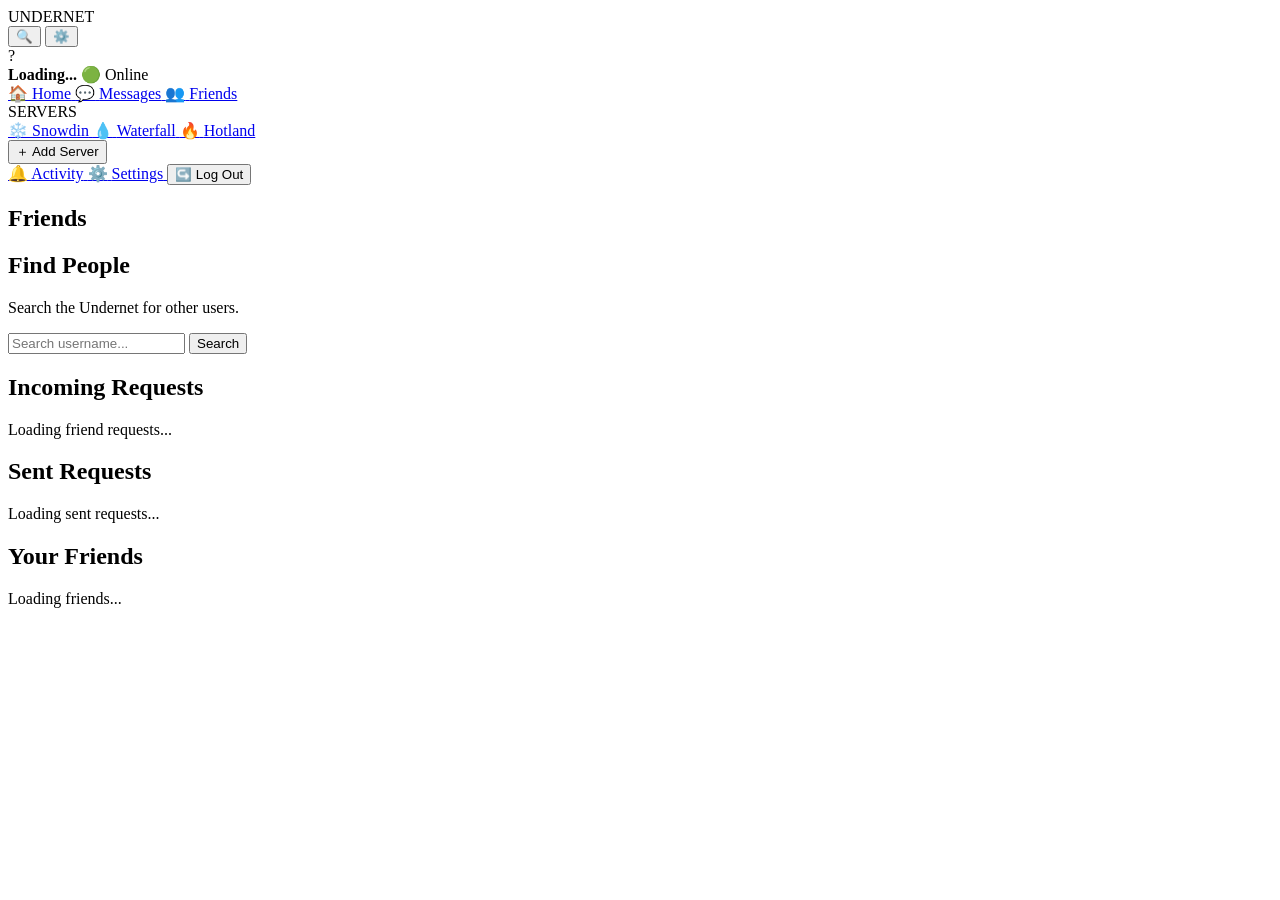
==== friends.html @ 5c5b6b79 "Add files via upload" ====
<!DOCTYPE html>
<html lang="en">
<head>
    <meta charset="UTF-8">
    <meta name="viewport" content="width=device-width, initial-scale=1.0">

    <title>Friends - Undernet</title>

    <!-- Correct path: static/style.css -->
    <link rel="stylesheet" href="../static/style.css">
</head>

<body class="falling-stars">

<div class="undernet">

    <!-- TOP BAR -->

    <header class="topbar">

        <div class="logo">
            UNDERNET
        </div>

        <div class="top-actions">
            <button type="button" title="Search">🔍</button>
            <button type="button" title="Settings">⚙️</button>
        </div>

    </header>


    <!-- SIDEBAR -->

    <nav class="nav-zone">

        <div class="menu-indicator">
            <span></span>
            <span></span>
            <span></span>
        </div>


        <div class="nav-panel">

            <!-- PROFILE -->

            <div class="nav-profile">

                <div class="big-avatar" id="nav-avatar">
                    ?
                </div>

                <div>
                    <strong id="nav-username">
                        Loading...
                    </strong>

                    <span>
                        🟢 Online
                    </span>
                </div>

            </div>


            <!-- NAVIGATION -->

            <div class="nav-links">

                <a href="home.html" class="nav-link">
                    <span>🏠</span>
                    <label>Home</label>
                </a>

                <a href="messages.html" class="nav-link">
                    <span>💬</span>
                    <label>Messages</label>
                </a>

                <a href="friends.html" class="nav-link active">
                    <span>👥</span>
                    <label>Friends</label>
                </a>

            </div>


            <!-- SERVERS -->

            <div class="nav-heading">
                SERVERS
            </div>

            <div class="server-list">

                <a href="#" class="server">
                    <span>❄️</span>
                    <label>Snowdin</label>
                </a>

                <a href="#" class="server">
                    <span>💧</span>
                    <label>Waterfall</label>
                </a>

                <a href="#" class="server">
                    <span>🔥</span>
                    <label>Hotland</label>
                </a>

            </div>


            <button type="button" class="add-server">
                ＋ Add Server
            </button>


            <!-- BOTTOM NAV -->

            <div class="nav-bottom">

                <a href="#" class="nav-link">
                    <span>🔔</span>
                    <label>Activity</label>
                </a>

                <a href="#" class="nav-link">
                    <span>⚙️</span>
                    <label>Settings</label>
                </a>

                <button
                    type="button"
                    class="nav-link logout"
                    id="logout-button"
                >
                    <span>↪️</span>
                    <label>Log Out</label>
                </button>

            </div>

        </div>

    </nav>


    <!-- MAIN CONTENT -->

    <main class="content">

        <div class="content-header">
            <h2>Friends</h2>
        </div>


        <div class="friends-page">

            <!-- STATUS MESSAGE -->

            <div
                id="friend-notice"
                class="friend-notice"
                style="display: none;"
            ></div>


            <!-- SEARCH -->

            <section class="friends-search">

                <h1>Find People</h1>

                <p>
                    Search the Undernet for other users.
                </p>


                <form
                    id="friend-search-form"
                    class="friend-search-form"
                >

                    <input
                        id="friend-search-input"
                        type="text"
                        placeholder="Search username..."
                        autocomplete="off"
                        maxlength="32"
                    >

                    <button type="submit">
                        Search
                    </button>

                </form>

            </section>


            <!-- SEARCH RESULTS -->

            <section
                id="search-results-section"
                class="friends-section"
                style="display: none;"
            >

                <h2>
                    Search Results
                </h2>

                <div
                    id="search-results"
                    class="friend-list"
                ></div>

            </section>


            <!-- INCOMING REQUESTS -->

            <section class="friends-section">

                <h2>
                    Incoming Requests
                </h2>

                <div
                    id="incoming-requests"
                    class="friend-list"
                >

                    <div class="empty-box">
                        Loading friend requests...
                    </div>

                </div>

            </section>


            <!-- SENT REQUESTS -->

            <section class="friends-section">

                <h2>
                    Sent Requests
                </h2>

                <div
                    id="outgoing-requests"
                    class="friend-list"
                >

                    <div class="empty-box">
                        Loading sent requests...
                    </div>

                </div>

            </section>


            <!-- FRIEND LIST -->

            <section class="friends-section">

                <h2>
                    Your Friends
                </h2>

                <div
                    id="friend-list"
                    class="friend-list"
                >

                    <div class="empty-box">
                        Loading friends...
                    </div>

                </div>

            </section>

        </div>

    </main>

</div>


<!-- SUPABASE / FRIENDS -->

<script
    type="module"
    src="../js/friends.js"
></script>

</body>
</html>
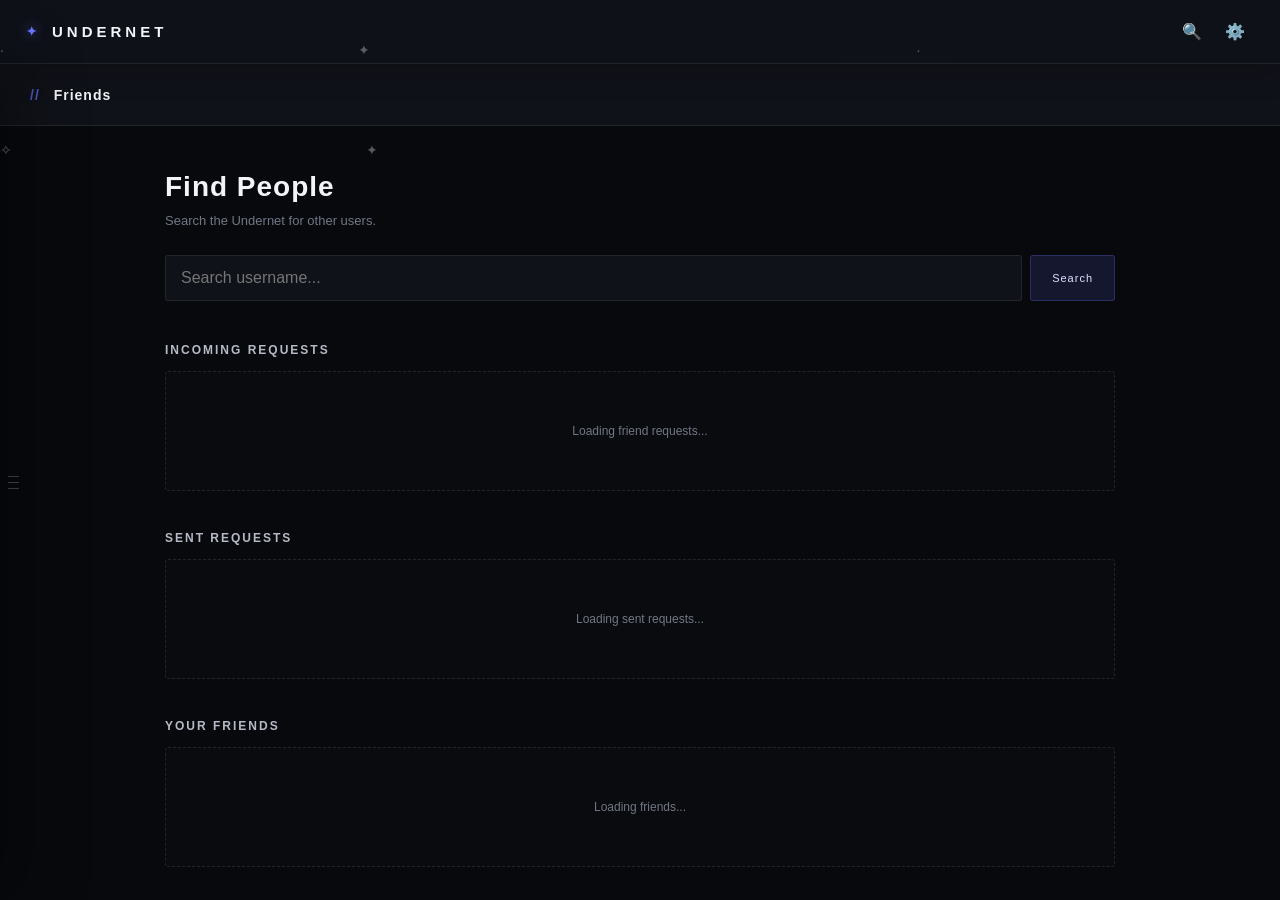
==== commit 7f43a046: "Update friends.html" ====
--- a/friends.html
+++ b/friends.html
@@ -1,13 +1,20 @@
 <!DOCTYPE html>
 <html lang="en">
+
 <head>
     <meta charset="UTF-8">
-    <meta name="viewport" content="width=device-width, initial-scale=1.0">
+
+    <meta
+        name="viewport"
+        content="width=device-width, initial-scale=1.0"
+    >
 
     <title>Friends - Undernet</title>
 
-    <!-- Correct path: static/style.css -->
-    <link rel="stylesheet" href="../static/style.css">
+    <link
+        rel="stylesheet"
+        href="style.css"
+    >
 </head>
 
 <body class="falling-stars">
@@ -23,8 +30,21 @@
         </div>
 
         <div class="top-actions">
-            <button type="button" title="Search">🔍</button>
-            <button type="button" title="Settings">⚙️</button>
+
+            <button
+                type="button"
+                title="Search"
+            >
+                🔍
+            </button>
+
+            <button
+                type="button"
+                title="Settings"
+            >
+                ⚙️
+            </button>
+
         </div>
 
     </header>
@@ -35,9 +55,11 @@
     <nav class="nav-zone">
 
         <div class="menu-indicator">
+
             <span></span>
             <span></span>
             <span></span>
+
         </div>
 
 
@@ -47,11 +69,15 @@
 
             <div class="nav-profile">
 
-                <div class="big-avatar" id="nav-avatar">
+                <div
+                    class="big-avatar"
+                    id="nav-avatar"
+                >
                     ?
                 </div>
 
                 <div>
+
                     <strong id="nav-username">
                         Loading...
                     </strong>
@@ -59,6 +85,7 @@
                     <span>
                         🟢 Online
                     </span>
+
                 </div>
 
             </div>
@@ -68,17 +95,26 @@
 
             <div class="nav-links">
 
-                <a href="home.html" class="nav-link">
+                <a
+                    href="home.html"
+                    class="nav-link"
+                >
                     <span>🏠</span>
                     <label>Home</label>
                 </a>
 
-                <a href="messages.html" class="nav-link">
+                <a
+                    href="messages.html"
+                    class="nav-link"
+                >
                     <span>💬</span>
                     <label>Messages</label>
                 </a>
 
-                <a href="friends.html" class="nav-link active">
+                <a
+                    href="friends.html"
+                    class="nav-link active"
+                >
                     <span>👥</span>
                     <label>Friends</label>
                 </a>
@@ -92,19 +128,29 @@
                 SERVERS
             </div>
 
+
             <div class="server-list">
 
-                <a href="#" class="server">
+                <a
+                    href="server.html?server=snowdin"
+                    class="server"
+                >
                     <span>❄️</span>
                     <label>Snowdin</label>
                 </a>
 
-                <a href="#" class="server">
+                <a
+                    href="server.html?server=waterfall"
+                    class="server"
+                >
                     <span>💧</span>
                     <label>Waterfall</label>
                 </a>
 
-                <a href="#" class="server">
+                <a
+                    href="server.html?server=hotland"
+                    class="server"
+                >
                     <span>🔥</span>
                     <label>Hotland</label>
                 </a>
@@ -112,7 +158,10 @@
             </div>
 
 
-            <button type="button" class="add-server">
+            <button
+                type="button"
+                class="add-server"
+            >
                 ＋ Add Server
             </button>
 
@@ -121,12 +170,18 @@
 
             <div class="nav-bottom">
 
-                <a href="#" class="nav-link">
+                <a
+                    href="#"
+                    class="nav-link"
+                >
                     <span>🔔</span>
                     <label>Activity</label>
                 </a>
 
-                <a href="#" class="nav-link">
+                <a
+                    href="#"
+                    class="nav-link"
+                >
                     <span>⚙️</span>
                     <label>Settings</label>
                 </a>
@@ -152,7 +207,11 @@
     <main class="content">
 
         <div class="content-header">
-            <h2>Friends</h2>
+
+            <h2>
+                Friends
+            </h2>
+
         </div>
 
 
@@ -171,7 +230,9 @@
 
             <section class="friends-search">
 
-                <h1>Find People</h1>
+                <h1>
+                    Find People
+                </h1>
 
                 <p>
                     Search the Undernet for other users.
@@ -296,8 +357,9 @@
 
 <script
     type="module"
-    src="../js/friends.js"
+    src="friends.js"
 ></script>
 
 </body>
-</html>+
+</html>
--- a/style.css
+++ b/style.css
@@ -0,0 +1,1863 @@
+/* =========================================================
+   UNDERNET
+   NETWORK INTERFACE UI
+   ========================================================= */
+
+* {
+    box-sizing: border-box;
+}
+
+:root {
+    --bg: #08090d;
+    --bg-2: #0c0e13;
+
+    --surface: #101219;
+    --surface-2: #141720;
+    --surface-3: #191d27;
+    --surface-hover: #202531;
+
+    --border: rgba(255, 255, 255, 0.08);
+    --border-strong: rgba(255, 255, 255, 0.14);
+
+    --text: #f3f4f7;
+    --text-soft: #b5bac6;
+    --text-muted: #707784;
+
+    --accent: #6875ff;
+    --accent-hover: #7b86ff;
+    --accent-soft: rgba(104, 117, 255, 0.14);
+
+    --success: #55d982;
+    --danger: #ff656b;
+
+    --shadow:
+        0 25px 80px rgba(0, 0, 0, 0.55);
+
+    --radius: 5px;
+    --radius-small: 3px;
+
+    --transition: 0.18s ease;
+}
+
+html,
+body {
+    width: 100%;
+    height: 100%;
+
+    margin: 0;
+
+    font-family:
+        Inter,
+        -apple-system,
+        BlinkMacSystemFont,
+        "Segoe UI",
+        Arial,
+        sans-serif;
+
+    background: var(--bg);
+    color: var(--text);
+
+    overflow: hidden;
+}
+
+button,
+input {
+    font: inherit;
+}
+
+button {
+    cursor: pointer;
+}
+
+a {
+    color: inherit;
+}
+
+
+/* =========================================================
+   GLOBAL NETWORK GRID
+   ========================================================= */
+
+body::selection {
+    background: var(--accent);
+    color: white;
+}
+
+
+/* =========================================================
+   APP
+   ========================================================= */
+
+.undernet {
+    width: 100%;
+    height: 100vh;
+
+    position: relative;
+
+    background:
+        radial-gradient(
+            circle at 70% 20%,
+            rgba(104,117,255,0.045),
+            transparent 35%
+        ),
+        var(--bg);
+}
+
+
+/* =========================================================
+   TOP BAR
+   ========================================================= */
+
+.topbar {
+    height: 64px;
+
+    display: flex;
+    align-items: center;
+    justify-content: space-between;
+
+    padding: 0 26px;
+
+    background: rgba(16,18,25,0.96);
+
+    border-bottom: 1px solid var(--border);
+
+    position: relative;
+    z-index: 50;
+
+    box-shadow:
+        0 8px 30px rgba(0,0,0,0.18);
+}
+
+.logo,
+.topbar-title {
+    display: flex;
+    align-items: center;
+    gap: 11px;
+
+    font-size: 15px;
+    font-weight: 750;
+
+    letter-spacing: 4px;
+}
+
+.logo::before {
+    content: "✦";
+
+    color: var(--accent);
+
+    font-size: 13px;
+
+    text-shadow:
+        0 0 12px rgba(104,117,255,0.65);
+}
+
+.top-actions {
+    display: flex;
+    align-items: center;
+    gap: 5px;
+}
+
+.top-actions button {
+    width: 38px;
+    height: 38px;
+
+    border: 1px solid transparent;
+    border-radius: var(--radius);
+
+    background: transparent;
+
+    color: var(--text-muted);
+
+    transition: var(--transition);
+}
+
+.top-actions button:hover {
+    background: var(--surface-3);
+
+    border-color: var(--border);
+
+    color: var(--text);
+}
+
+
+/* =========================================================
+   SIDEBAR
+   ========================================================= */
+
+.nav-zone {
+    position: fixed;
+
+    left: 0;
+    top: 64px;
+    bottom: 0;
+
+    width: 26px;
+
+    z-index: 100;
+
+    transition: width 0.2s ease;
+}
+
+.nav-zone:hover {
+    width: 285px;
+}
+
+.menu-indicator {
+    position: absolute;
+
+    left: 0;
+    top: 50%;
+
+    width: 26px;
+    height: 48px;
+
+    transform: translateY(-50%);
+
+    display: flex;
+    flex-direction: column;
+
+    align-items: center;
+    justify-content: center;
+
+    gap: 5px;
+
+    opacity: 0.35;
+
+    transition: var(--transition);
+}
+
+.menu-indicator span {
+    width: 11px;
+    height: 1px;
+
+    background: var(--text-soft);
+}
+
+.nav-zone:hover .menu-indicator {
+    opacity: 0;
+}
+
+.nav-panel {
+    position: absolute;
+
+    left: -285px;
+    top: 0;
+    bottom: 0;
+
+    width: 285px;
+
+    display: flex;
+    flex-direction: column;
+
+    padding: 17px;
+
+    background:
+        linear-gradient(
+            180deg,
+            #11141b,
+            #0d0f14
+        );
+
+    border-right: 1px solid var(--border);
+
+    box-shadow:
+        20px 0 60px rgba(0,0,0,0.35);
+
+    transition: left 0.2s ease;
+}
+
+.nav-zone:hover .nav-panel {
+    left: 0;
+}
+
+
+/* =========================================================
+   PROFILE
+   ========================================================= */
+
+.nav-profile,
+.profile {
+    display: flex;
+
+    align-items: center;
+
+    gap: 12px;
+
+    padding: 13px;
+
+    margin-bottom: 18px;
+
+    background: var(--surface-2);
+
+    border: 1px solid var(--border);
+
+    border-radius: var(--radius);
+
+    position: relative;
+}
+
+.nav-profile::before {
+    content: "LOCAL IDENTITY";
+
+    position: absolute;
+
+    top: -7px;
+    left: 11px;
+
+    padding: 0 5px;
+
+    background: var(--surface);
+
+    color: var(--text-muted);
+
+    font-size: 7px;
+
+    letter-spacing: 2px;
+}
+
+.big-avatar,
+.profile-avatar {
+    width: 43px;
+    height: 43px;
+
+    flex-shrink: 0;
+
+    display: flex;
+
+    align-items: center;
+    justify-content: center;
+
+    border-radius: 4px;
+
+    background:
+        linear-gradient(
+            135deg,
+            var(--accent),
+            #444cc5
+        );
+
+    color: white;
+
+    font-size: 16px;
+
+    font-weight: 700;
+
+    box-shadow:
+        0 0 18px rgba(104,117,255,0.15);
+}
+
+.nav-profile strong,
+.profile-info strong {
+    display: block;
+
+    font-size: 13px;
+
+    letter-spacing: 0.3px;
+}
+
+.nav-profile span,
+.profile-info span {
+    display: block;
+
+    margin-top: 4px;
+
+    color: var(--success);
+
+    font-size: 10px;
+
+    letter-spacing: 1px;
+}
+
+
+/* =========================================================
+   NAVIGATION
+   ========================================================= */
+
+.nav-links,
+.nav-section {
+    display: flex;
+
+    flex-direction: column;
+
+    gap: 3px;
+}
+
+.nav-link,
+.server,
+.server-link {
+    display: flex;
+
+    align-items: center;
+
+    gap: 12px;
+
+    min-height: 41px;
+
+    padding: 9px 11px;
+
+    border: 1px solid transparent;
+
+    border-radius: var(--radius-small);
+
+    color: var(--text-soft);
+
+    text-decoration: none;
+
+    font-size: 12px;
+
+    transition: var(--transition);
+}
+
+.nav-link span,
+.server span,
+.server-link span {
+    width: 22px;
+
+    text-align: center;
+
+    font-size: 15px;
+
+    opacity: 0.7;
+}
+
+.nav-link:hover,
+.server:hover,
+.server-link:hover {
+    background: var(--surface-3);
+
+    border-color: var(--border);
+
+    color: var(--text);
+}
+
+.nav-link.active {
+    background: var(--accent-soft);
+
+    border-color:
+        rgba(104,117,255,0.2);
+
+    color: white;
+
+    box-shadow:
+        inset 2px 0 0 var(--accent);
+}
+
+.nav-link.active span {
+    color: var(--accent);
+}
+
+.nav-heading,
+.section-title {
+    margin: 25px 0 8px;
+
+    padding: 0 10px;
+
+    color: var(--text-muted);
+
+    font-size: 8px;
+
+    font-weight: 700;
+
+    letter-spacing: 2.5px;
+}
+
+.server-list,
+.server-section {
+    display: flex;
+
+    flex-direction: column;
+
+    gap: 3px;
+}
+
+.add-server {
+    width: 100%;
+
+    margin-top: 9px;
+
+    padding: 10px;
+
+    border: 1px dashed rgba(255,255,255,0.12);
+
+    border-radius: var(--radius-small);
+
+    background: transparent;
+
+    color: var(--text-muted);
+
+    font-size: 11px;
+
+    transition: var(--transition);
+}
+
+.add-server:hover {
+    background: var(--surface-2);
+
+    border-color: rgba(104,117,255,0.35);
+
+    color: var(--text);
+}
+
+.nav-bottom,
+.bottom-nav {
+    margin-top: auto;
+
+    padding-top: 13px;
+
+    border-top: 1px solid var(--border);
+}
+
+.logout:hover {
+    color: var(--danger);
+}
+
+
+/* =========================================================
+   MAIN CONTENT
+   ========================================================= */
+
+.content {
+    position: absolute;
+
+    top: 64px;
+    left: 0;
+    right: 0;
+    bottom: 0;
+
+    display: flex;
+
+    flex-direction: column;
+
+    background: var(--bg);
+
+    overflow: hidden;
+}
+
+.content-header {
+    min-height: 62px;
+
+    display: flex;
+
+    align-items: center;
+
+    padding: 0 30px;
+
+    background: var(--surface);
+
+    border-bottom: 1px solid var(--border);
+
+    flex-shrink: 0;
+}
+
+.content-header h2 {
+    margin: 0;
+
+    font-size: 14px;
+
+    font-weight: 650;
+
+    letter-spacing: 1px;
+}
+
+.content-header h2::before {
+    content: "//";
+
+    margin-right: 9px;
+
+    color: var(--accent);
+
+    opacity: 0.7;
+}
+
+.content-body {
+    flex: 1;
+
+    display: flex;
+
+    align-items: center;
+    justify-content: center;
+
+    padding: 40px;
+}
+
+
+/* =========================================================
+   HOME
+   ========================================================= */
+
+.welcome {
+    width: 100%;
+
+    max-width: 650px;
+
+    padding: 55px;
+
+    text-align: center;
+
+    background:
+        linear-gradient(
+            145deg,
+            rgba(255,255,255,0.025),
+            rgba(255,255,255,0.01)
+        );
+
+    border: 1px solid var(--border);
+
+    border-radius: 5px;
+
+    box-shadow: var(--shadow);
+
+    position: relative;
+}
+
+.welcome::before {
+    content: "NETWORK MESSAGE";
+
+    position: absolute;
+
+    top: -7px;
+    left: 18px;
+
+    padding: 0 7px;
+
+    background: var(--bg);
+
+    color: var(--text-muted);
+
+    font-size: 8px;
+
+    letter-spacing: 2px;
+}
+
+.welcome-icon {
+    font-size: 48px;
+
+    margin-bottom: 20px;
+
+    opacity: 0.8;
+
+    text-shadow:
+        0 0 25px rgba(104,117,255,0.4);
+}
+
+.welcome h1 {
+    margin: 0 0 13px;
+
+    font-size: 28px;
+
+    letter-spacing: 1px;
+}
+
+.welcome p {
+    margin: 0;
+
+    color: var(--text-muted);
+
+    line-height: 1.7;
+
+    font-size: 13px;
+}
+
+.quick-actions {
+    display: flex;
+
+    justify-content: center;
+
+    gap: 8px;
+
+    margin-top: 30px;
+}
+
+.quick-actions button {
+    padding: 11px 20px;
+
+    border: 1px solid rgba(104,117,255,0.25);
+
+    border-radius: var(--radius-small);
+
+    background: var(--accent-soft);
+
+    color: #dce0ff;
+
+    font-size: 11px;
+
+    letter-spacing: 1px;
+
+    transition: var(--transition);
+}
+
+.quick-actions button:hover {
+    background: rgba(104,117,255,0.22);
+
+    border-color: rgba(104,117,255,0.5);
+
+    transform: translateY(-1px);
+
+    box-shadow:
+        0 8px 25px rgba(0,0,0,0.25);
+}
+
+
+/* =========================================================
+   FRIENDS
+   ========================================================= */
+
+.friends-page {
+    width: 100%;
+
+    max-width: 1050px;
+
+    margin: 0 auto;
+
+    padding: 45px 50px;
+
+    overflow-y: auto;
+}
+
+.friends-search {
+    margin-bottom: 42px;
+}
+
+.friends-search h1 {
+    margin: 0 0 8px;
+
+    font-size: 28px;
+
+    letter-spacing: 1px;
+}
+
+.friends-search p {
+    margin: 0 0 23px;
+
+    color: var(--text-muted);
+
+    line-height: 1.6;
+
+    font-size: 13px;
+}
+
+.friend-search-form {
+    display: flex;
+
+    gap: 8px;
+}
+
+.friend-search-form input {
+    flex: 1;
+
+    padding: 13px 15px;
+
+    border: 1px solid var(--border);
+
+    border-radius: var(--radius-small);
+
+    outline: none;
+
+    background: var(--surface);
+
+    color: var(--text);
+
+    transition: var(--transition);
+}
+
+.friend-search-form input:focus {
+    border-color: rgba(104,117,255,0.45);
+
+    box-shadow:
+        0 0 0 2px rgba(104,117,255,0.08);
+}
+
+.friend-search-form button {
+    padding: 0 21px;
+
+    border: 1px solid rgba(104,117,255,0.25);
+
+    border-radius: var(--radius-small);
+
+    background: var(--accent-soft);
+
+    color: #dce0ff;
+
+    font-size: 11px;
+
+    letter-spacing: 1px;
+
+    transition: var(--transition);
+}
+
+.friend-search-form button:hover {
+    background: rgba(104,117,255,0.23);
+
+    border-color: rgba(104,117,255,0.5);
+}
+
+.friends-section {
+    margin-bottom: 40px;
+}
+
+.friends-section h2 {
+    margin: 0 0 14px;
+
+    font-size: 12px;
+
+    font-weight: 700;
+
+    letter-spacing: 2px;
+
+    text-transform: uppercase;
+
+    color: var(--text-soft);
+}
+
+.friend-list {
+    display: flex;
+
+    flex-direction: column;
+
+    gap: 6px;
+}
+
+.friend-card {
+    display: flex;
+
+    align-items: center;
+
+    gap: 14px;
+
+    padding: 13px 15px;
+
+    background: var(--surface);
+
+    border: 1px solid var(--border);
+
+    border-radius: var(--radius-small);
+
+    transition: var(--transition);
+}
+
+.friend-card:hover {
+    background: var(--surface-2);
+
+    border-color: var(--border-strong);
+
+    transform: translateX(2px);
+}
+
+.friend-avatar {
+    width: 43px;
+    height: 43px;
+
+    flex-shrink: 0;
+
+    display: flex;
+
+    align-items: center;
+    justify-content: center;
+
+    border-radius: 4px;
+
+    background: var(--surface-3);
+
+    color: var(--text);
+
+    font-weight: 700;
+}
+
+.friend-info {
+    flex: 1;
+
+    display: flex;
+
+    flex-direction: column;
+
+    gap: 4px;
+
+    min-width: 0;
+}
+
+.friend-info strong {
+    font-size: 13px;
+}
+
+.friend-info span {
+    color: var(--text-muted);
+
+    font-size: 11px;
+}
+
+.friend-actions {
+    display: flex;
+
+    align-items: center;
+
+    gap: 5px;
+}
+
+.friend-button {
+    padding: 8px 12px;
+
+    border: 1px solid var(--border);
+
+    border-radius: var(--radius-small);
+
+    background: var(--surface-3);
+
+    color: var(--text-soft);
+
+    font-size: 10px;
+
+    font-weight: 600;
+
+    transition: var(--transition);
+}
+
+.friend-button:hover {
+    background: var(--surface-hover);
+
+    color: white;
+}
+
+.friend-button.accept {
+    background: rgba(85,217,130,0.08);
+
+    border-color: rgba(85,217,130,0.18);
+
+    color: #7be59d;
+}
+
+.friend-button.accept:hover {
+    background: rgba(85,217,130,0.15);
+}
+
+.friend-button.decline {
+    background: rgba(255,101,107,0.07);
+
+    border-color: rgba(255,101,107,0.16);
+
+    color: #ff858a;
+}
+
+.friend-button.decline:hover {
+    background: rgba(255,101,107,0.14);
+}
+
+.friend-button.message {
+    background: var(--accent-soft);
+
+    border-color: rgba(104,117,255,0.2);
+
+    color: #b5bcff;
+}
+
+.friend-notice {
+    padding: 12px 15px;
+
+    margin-bottom: 20px;
+
+    border: 1px solid var(--border);
+
+    border-radius: var(--radius-small);
+
+    background: var(--surface);
+
+    color: var(--text-soft);
+
+    font-size: 12px;
+}
+
+.friend-notice.success {
+    background: rgba(85,217,130,0.07);
+
+    border-color: rgba(85,217,130,0.18);
+
+    color: #7be59d;
+}
+
+.empty-box {
+    min-height: 120px;
+
+    display: flex;
+
+    flex-direction: column;
+
+    align-items: center;
+
+    justify-content: center;
+
+    gap: 7px;
+
+    padding: 25px;
+
+    border: 1px dashed rgba(255,255,255,0.1);
+
+    border-radius: var(--radius-small);
+
+    background: rgba(255,255,255,0.012);
+
+    text-align: center;
+
+    color: var(--text-muted);
+
+    font-size: 12px;
+}
+
+.empty-box strong {
+    color: var(--text-soft);
+}
+
+.empty-icon {
+    margin-bottom: 4px;
+
+    font-size: 27px;
+
+    opacity: 0.7;
+}
+
+
+/* =========================================================
+   MESSAGES
+   ========================================================= */
+
+.messages-page {
+    width: 100%;
+    height: 100%;
+
+    display: flex;
+
+    flex-direction: column;
+
+    background: var(--bg);
+}
+
+.messages-header {
+    min-height: 72px;
+
+    display: flex;
+
+    align-items: center;
+
+    gap: 15px;
+
+    padding: 0 25px;
+
+    background: var(--surface);
+
+    border-bottom: 1px solid var(--border);
+
+    flex-shrink: 0;
+}
+
+.back-button {
+    border: 1px solid var(--border);
+
+    border-radius: var(--radius-small);
+
+    padding: 9px 12px;
+
+    background: var(--surface-3);
+
+    color: var(--text-soft);
+
+    font-size: 11px;
+
+    transition: var(--transition);
+}
+
+.back-button:hover {
+    background: var(--surface-hover);
+
+    color: white;
+
+    border-color: var(--border-strong);
+}
+
+.message-user {
+    display: flex;
+
+    align-items: center;
+
+    gap: 11px;
+}
+
+.message-avatar {
+    width: 40px;
+    height: 40px;
+
+    display: flex;
+
+    align-items: center;
+    justify-content: center;
+
+    border-radius: 4px;
+
+    background: var(--accent);
+
+    font-size: 15px;
+
+    font-weight: 700;
+}
+
+.message-user h1 {
+    margin: 0;
+
+    font-size: 14px;
+
+    letter-spacing: 0.5px;
+}
+
+.message-user span {
+    display: block;
+
+    margin-top: 3px;
+
+    color: var(--text-muted);
+
+    font-size: 10px;
+}
+
+.chat-area {
+    flex: 1;
+
+    display: flex;
+
+    flex-direction: column;
+
+    gap: 10px;
+
+    padding: 28px 32px;
+
+    overflow-y: auto;
+}
+
+.chat-message {
+    max-width: min(68%, 650px);
+
+    display: flex;
+
+    flex-direction: column;
+
+    align-items: flex-start;
+}
+
+.chat-message.own {
+    align-self: flex-end;
+
+    align-items: flex-end;
+}
+
+.message-bubble {
+    padding: 11px 14px;
+
+    background: var(--surface-3);
+
+    border: 1px solid var(--border);
+
+    border-radius: 5px 5px 5px 1px;
+
+    color: var(--text);
+
+    font-size: 13px;
+
+    line-height: 1.55;
+
+    word-break: break-word;
+}
+
+.chat-message.own .message-bubble {
+    background: var(--accent-soft);
+
+    border-color:
+        rgba(104,117,255,0.2);
+
+    border-radius: 5px 5px 1px 5px;
+
+    color: #e5e7ff;
+}
+
+.message-time {
+    margin-top: 5px;
+
+    padding: 0 4px;
+
+    color: var(--text-muted);
+
+    font-size: 9px;
+
+    letter-spacing: 0.5px;
+}
+
+.empty-chat {
+    flex: 1;
+
+    display: flex;
+
+    flex-direction: column;
+
+    align-items: center;
+
+    justify-content: center;
+
+    padding: 40px;
+
+    text-align: center;
+
+    color: var(--text-muted);
+}
+
+.empty-chat-icon {
+    width: 70px;
+    height: 70px;
+
+    display: flex;
+
+    align-items: center;
+    justify-content: center;
+
+    margin-bottom: 18px;
+
+    border: 1px solid var(--border);
+
+    border-radius: 5px;
+
+    background: var(--surface-3);
+
+    font-size: 27px;
+
+    box-shadow:
+        0 0 30px rgba(104,117,255,0.04);
+}
+
+.empty-chat h2 {
+    margin: 0 0 8px;
+
+    color: var(--text);
+
+    font-size: 19px;
+}
+
+.empty-chat p {
+    max-width: 430px;
+
+    margin: 0;
+
+    line-height: 1.6;
+
+    font-size: 12px;
+}
+
+.message-form {
+    display: flex;
+
+    gap: 8px;
+
+    padding: 14px 20px 18px;
+
+    background: var(--surface);
+
+    border-top: 1px solid var(--border);
+
+    flex-shrink: 0;
+}
+
+.message-form input {
+    flex: 1;
+
+    min-width: 0;
+
+    padding: 12px 14px;
+
+    border: 1px solid var(--border);
+
+    border-radius: var(--radius-small);
+
+    outline: none;
+
+    background: var(--surface-2);
+
+    color: var(--text);
+
+    font-size: 13px;
+
+    transition: var(--transition);
+}
+
+.message-form input::placeholder {
+    color: var(--text-muted);
+}
+
+.message-form input:focus {
+    border-color: rgba(104,117,255,0.4);
+
+    box-shadow:
+        0 0 0 2px rgba(104,117,255,0.07);
+}
+
+.message-form button {
+    padding: 0 21px;
+
+    border: 1px solid rgba(104,117,255,0.25);
+
+    border-radius: var(--radius-small);
+
+    background: var(--accent-soft);
+
+    color: #dce0ff;
+
+    font-size: 11px;
+
+    font-weight: 650;
+
+    letter-spacing: 1px;
+
+    transition: var(--transition);
+}
+
+.message-form button:hover {
+    background: rgba(104,117,255,0.23);
+
+    border-color: rgba(104,117,255,0.5);
+
+    transform: translateY(-1px);
+}
+
+
+/* =========================================================
+   SCROLLBARS
+   ========================================================= */
+
+::-webkit-scrollbar {
+    width: 7px;
+    height: 7px;
+}
+
+::-webkit-scrollbar-track {
+    background: transparent;
+}
+
+::-webkit-scrollbar-thumb {
+    background: #252a34;
+
+    border-radius: 2px;
+}
+
+::-webkit-scrollbar-thumb:hover {
+    background: #343b49;
+}
+
+/* =========================================================
+   AUTH PAGES
+   ========================================================= */
+
+.auth-screen {
+    width: 100%;
+    height: 100vh;
+
+    display: flex;
+    align-items: center;
+    justify-content: center;
+
+    padding: 24px;
+
+    background:
+        radial-gradient(
+            circle at 50% 35%,
+            rgba(104,117,255,0.08),
+            transparent 38%
+        ),
+        var(--bg);
+}
+
+.auth-box {
+    width: min(430px, 100%);
+
+    background: var(--surface);
+
+    border: 1px solid var(--border);
+
+    border-radius: var(--radius);
+
+    box-shadow: var(--shadow);
+
+    overflow: hidden;
+}
+
+.auth-content {
+    padding: 45px 42px;
+}
+
+.auth-logo {
+    text-align: center;
+
+    margin-bottom: 30px;
+}
+
+.auth-symbol {
+    margin-bottom: 12px;
+
+    color: var(--accent);
+
+    font-size: 34px;
+
+    text-shadow:
+        0 0 20px rgba(104,117,255,0.5);
+}
+
+.auth-logo h1 {
+    margin: 0;
+
+    font-size: 28px;
+
+    font-weight: 750;
+
+    letter-spacing: 8px;
+}
+
+.auth-subtitle {
+    margin: 10px 0 0;
+
+    color: var(--text-muted);
+
+    font-size: 11px;
+
+    letter-spacing: 1px;
+}
+
+.auth-form {
+    display: flex;
+
+    flex-direction: column;
+
+    gap: 14px;
+}
+
+.auth-form label {
+    color: var(--text-soft);
+
+    font-size: 10px;
+
+    font-weight: 700;
+
+    letter-spacing: 1.5px;
+
+    text-transform: uppercase;
+}
+
+.auth-form input {
+    width: 100%;
+
+    padding: 13px 14px;
+
+    border: 1px solid var(--border);
+
+    border-radius: var(--radius-small);
+
+    outline: none;
+
+    background: var(--surface-2);
+
+    color: var(--text);
+
+    font-size: 13px;
+
+    transition: var(--transition);
+}
+
+.auth-form input::placeholder {
+    color: var(--text-muted);
+}
+
+.auth-form input:focus {
+    border-color: rgba(104,117,255,0.45);
+
+    box-shadow:
+        0 0 0 2px rgba(104,117,255,0.08);
+}
+
+.auth-form button {
+    margin-top: 8px;
+
+    min-height: 44px;
+
+    border: 1px solid rgba(104,117,255,0.3);
+
+    border-radius: var(--radius-small);
+
+    background: var(--accent-soft);
+
+    color: #dce0ff;
+
+    font-size: 11px;
+
+    font-weight: 700;
+
+    letter-spacing: 1.5px;
+
+    transition: var(--transition);
+}
+
+.auth-form button:hover {
+    background: rgba(104,117,255,0.23);
+
+    border-color: rgba(104,117,255,0.5);
+
+    transform: translateY(-1px);
+}
+
+.auth-form button:disabled {
+    cursor: wait;
+
+    opacity: 0.55;
+
+    transform: none;
+}
+
+.auth-divider {
+    display: flex;
+
+    align-items: center;
+
+    gap: 12px;
+
+    margin: 25px 0;
+
+    color: var(--text-muted);
+
+    font-size: 9px;
+
+    letter-spacing: 2px;
+}
+
+.auth-divider::before,
+.auth-divider::after {
+    content: "";
+
+    flex: 1;
+
+    height: 1px;
+
+    background: var(--border);
+}
+
+.auth-footer {
+    text-align: center;
+
+    color: var(--text-muted);
+
+    font-size: 11px;
+
+    line-height: 1.6;
+}
+
+.auth-footer a {
+    color: #aeb5ff;
+
+    text-decoration: none;
+
+    transition: var(--transition);
+}
+
+.auth-footer a:hover {
+    color: white;
+}
+
+.auth-status {
+    padding: 12px 16px;
+
+    border-top: 1px solid var(--border);
+
+    background: rgba(255,101,107,0.06);
+
+    color: #ff858a;
+
+    font-size: 11px;
+
+    line-height: 1.5;
+}
+
+/* =========================================================
+   MOBILE
+   ========================================================= */
+
+@media (max-width: 750px) {
+
+    .topbar {
+        padding: 0 17px;
+    }
+
+    .logo,
+    .topbar-title {
+        font-size: 13px;
+        letter-spacing: 3px;
+    }
+
+    .content-header {
+        padding: 0 18px;
+    }
+
+    .content-body {
+        padding: 22px 15px;
+    }
+
+    .friends-page {
+        padding: 30px 17px;
+    }
+
+    .friends-search {
+        margin-bottom: 32px;
+    }
+
+    .friends-search h1 {
+        font-size: 24px;
+    }
+
+    .friend-search-form {
+        flex-direction: column;
+    }
+
+    .friend-search-form button {
+        min-height: 42px;
+    }
+
+    .friend-card {
+        align-items: flex-start;
+    }
+
+    .friend-actions {
+        flex-direction: column;
+
+        align-items: stretch;
+    }
+
+    .friend-button {
+        width: 100%;
+
+        white-space: nowrap;
+    }
+
+    .welcome {
+        padding: 38px 22px;
+    }
+
+    .welcome h1 {
+        font-size: 24px;
+    }
+
+    .quick-actions {
+        flex-direction: column;
+    }
+
+    .quick-actions button {
+        width: 100%;
+    }
+
+    .messages-header {
+        padding: 0 14px;
+    }
+
+    .chat-area {
+        padding: 20px 14px;
+    }
+
+    .chat-message {
+        max-width: 88%;
+    }
+
+    .message-form {
+        padding: 10px;
+    }
+
+    .message-form button {
+        padding: 0 15px;
+    }
+
+    .auth-box {
+        width: min(430px, calc(100% - 24px));
+    }
+
+    .auth-content {
+        padding: 35px 24px;
+    }
+
+    .auth-logo h1 {
+        font-size: 24px;
+        letter-spacing: 6px;
+    }
+
+    .auth-status {
+        margin-left: -24px;
+        margin-right: -24px;
+        margin-bottom: -35px;
+    }
+}
+
+/* =========================================================
+   FALLING STARS
+   ========================================================= */
+
+body.falling-stars::after {
+    content: "✦     ·        ✧          ·     ✦        ·          ✧     ✦";
+
+    position: fixed;
+
+    top: -100px;
+    left: 0;
+
+    width: 100%;
+    height: 130vh;
+
+    color: rgba(255, 255, 255, 0.32);
+
+    font-size: 14px;
+    line-height: 100px;
+
+    letter-spacing: 35px;
+    word-spacing: 25px;
+
+    white-space: pre-wrap;
+
+    pointer-events: none;
+
+    z-index: 9999;
+
+    animation: falling-stars 20s linear infinite;
+}
+
+@keyframes falling-stars {
+    from {
+        transform: translateY(-100px);
+    }
+
+    to {
+        transform: translateY(100vh);
+    }
+}
+
+/* =========================================================
+   SERVERS
+   ========================================================= */
+
+.server-list {
+    display: flex;
+    flex-direction: column;
+    gap: 18px;
+    max-width: 850px;
+    margin: 30px auto;
+}
+
+.server-card {
+    display: flex;
+    align-items: center;
+    gap: 20px;
+    padding: 22px;
+    border: 1px solid rgba(255, 255, 255, 0.15);
+    border-radius: 12px;
+    background: rgba(20, 20, 35, 0.75);
+}
+
+.server-icon {
+    width: 60px;
+    height: 60px;
+
+    display: flex;
+    align-items: center;
+    justify-content: center;
+
+    font-size: 30px;
+
+    border-radius: 12px;
+    background: rgba(255, 255, 255, 0.08);
+}
+
+.server-info {
+    flex: 1;
+}
+
+.server-info h2 {
+    margin: 0 0 6px;
+}
+
+.server-info p {
+    margin: 0 0 8px;
+    opacity: 0.7;
+}
+
+.server-status {
+    font-size: 11px;
+    letter-spacing: 2px;
+    opacity: 0.7;
+}
+
+.server-join {
+    padding: 10px 18px;
+    border: 0;
+    border-radius: 8px;
+    cursor: pointer;
+}
+
+.server-join:hover {
+    transform: translateY(-1px);
+}
+
+/* =========================================================
+   SERVER CHAT
+   ========================================================= */
+
+.server-chat {
+    max-width: 900px;
+    margin: 30px auto;
+}
+
+.server-chat-header {
+    margin-bottom: 20px;
+}
+
+.server-chat-header a {
+    opacity: 0.7;
+}
+
+.server-chat-header h1 {
+    margin: 12px 0 4px;
+}
+
+.server-chat-header p {
+    opacity: 0.65;
+}
+
+.message-list {
+    height: 500px;
+    overflow-y: auto;
+    padding: 20px;
+
+    border: 1px solid rgba(255, 255, 255, 0.15);
+    border-radius: 12px;
+
+    background: rgba(20, 20, 35, 0.75);
+}
+
+.server-message {
+    display: flex;
+    flex-direction: column;
+    gap: 4px;
+
+    padding: 10px 0;
+
+    border-bottom: 1px solid rgba(255, 255, 255, 0.06);
+}
+
+.server-message strong {
+    font-size: 14px;
+}
+
+.server-message span {
+    opacity: 0.85;
+}
+
+.message-form {
+    display: flex;
+    gap: 10px;
+    margin-top: 12px;
+}
+
+.message-form input {
+    flex: 1;
+}
